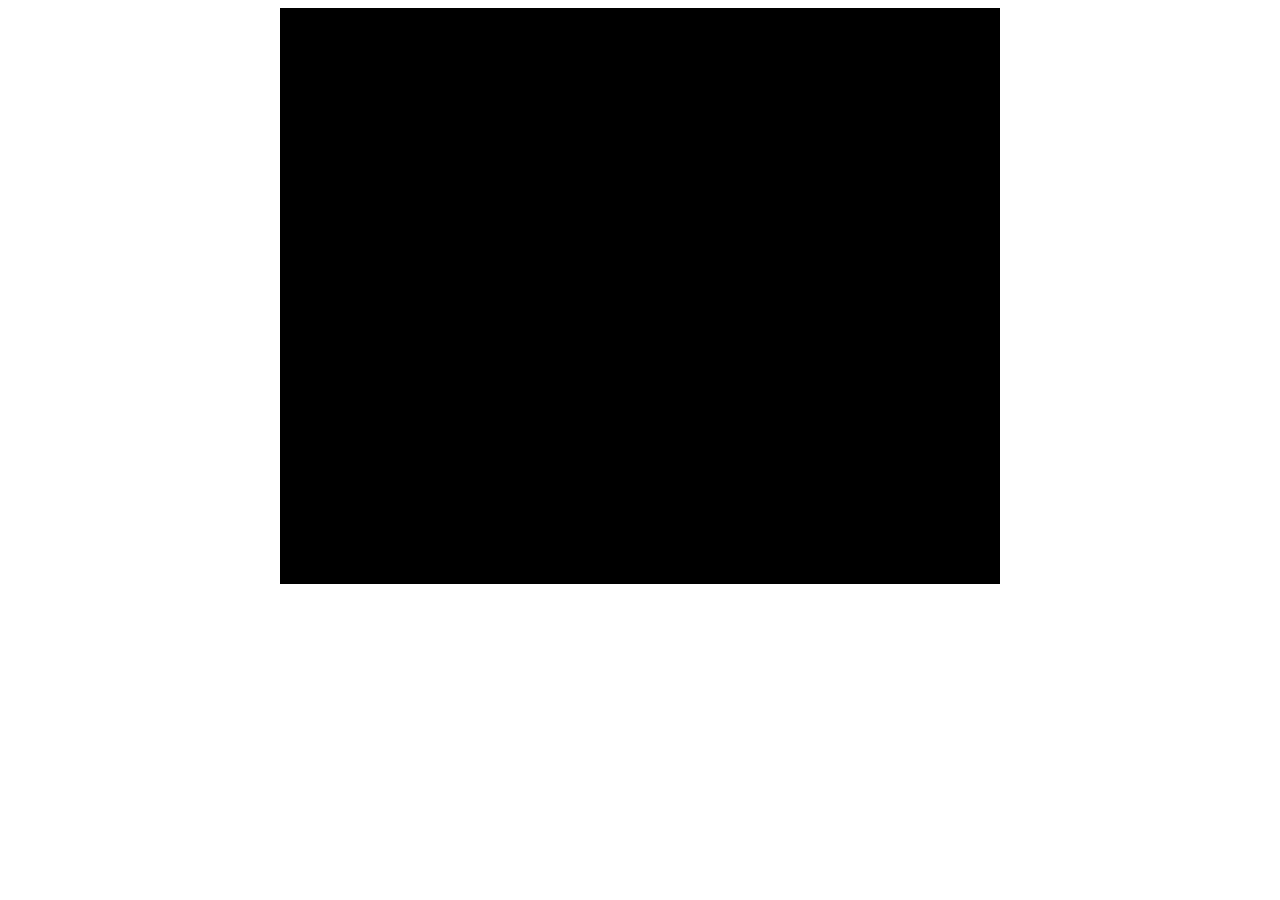
==== index.html @ bc7c8378 "started making a bullet hell game" ====
<!DOCTYPE html>
<html lang="en">
  <head>
    <title>Document</title>
    <meta charset="UTF-8" />
    <meta name="viewport" content="width=device-width, initial-scale=1.0" />
    <link rel="stylesheet" href="styles.css" />
    <script src="game.js" type="module"></script>
  </head>

  <body>
    <main>
      <canvas width="1280" height="1024"></canvas>
    </main>
  </body>
</html>
---- styles.css ----
root {
  overflow-y: hidden;
}
main {
  display: flex;
  justify-content: center;
  align-items: center;

  canvas {
    background-color: black;
    width: 720px;
    height: 576px;
  }
}
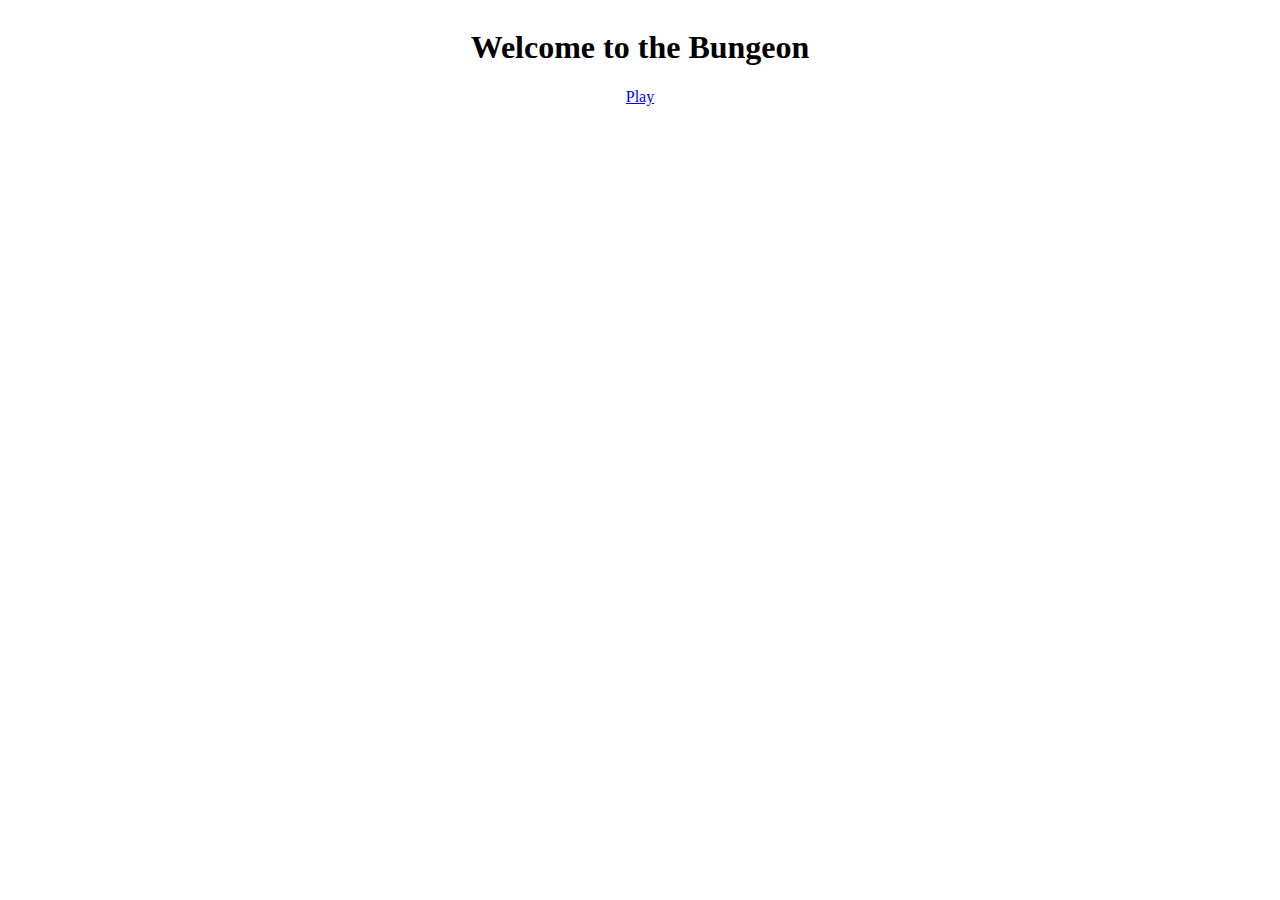
==== commit f98c7e19: "removed link to js in homepage" ====
--- a/index.html
+++ b/index.html
@@ -1,16 +1,16 @@
 <!DOCTYPE html>
 <html lang="en">
   <head>
-    <title>Document</title>
+    <title>Welcome to the Bungeon</title>
     <meta charset="UTF-8" />
     <meta name="viewport" content="width=device-width, initial-scale=1.0" />
     <link rel="stylesheet" href="styles.css" />
-    <script src="game.js" type="module"></script>
   </head>
 
   <body>
     <main>
-      <canvas width="1280" height="1024"></canvas>
+      <h1>Welcome to the Bungeon</h1>
+      <a href="game.html">Play</a>
     </main>
   </body>
 </html>
--- a/styles.css
+++ b/styles.css
@@ -5,6 +5,7 @@
   display: flex;
   justify-content: center;
   align-items: center;
+  flex-direction: column;
 
   canvas {
     background-color: black;
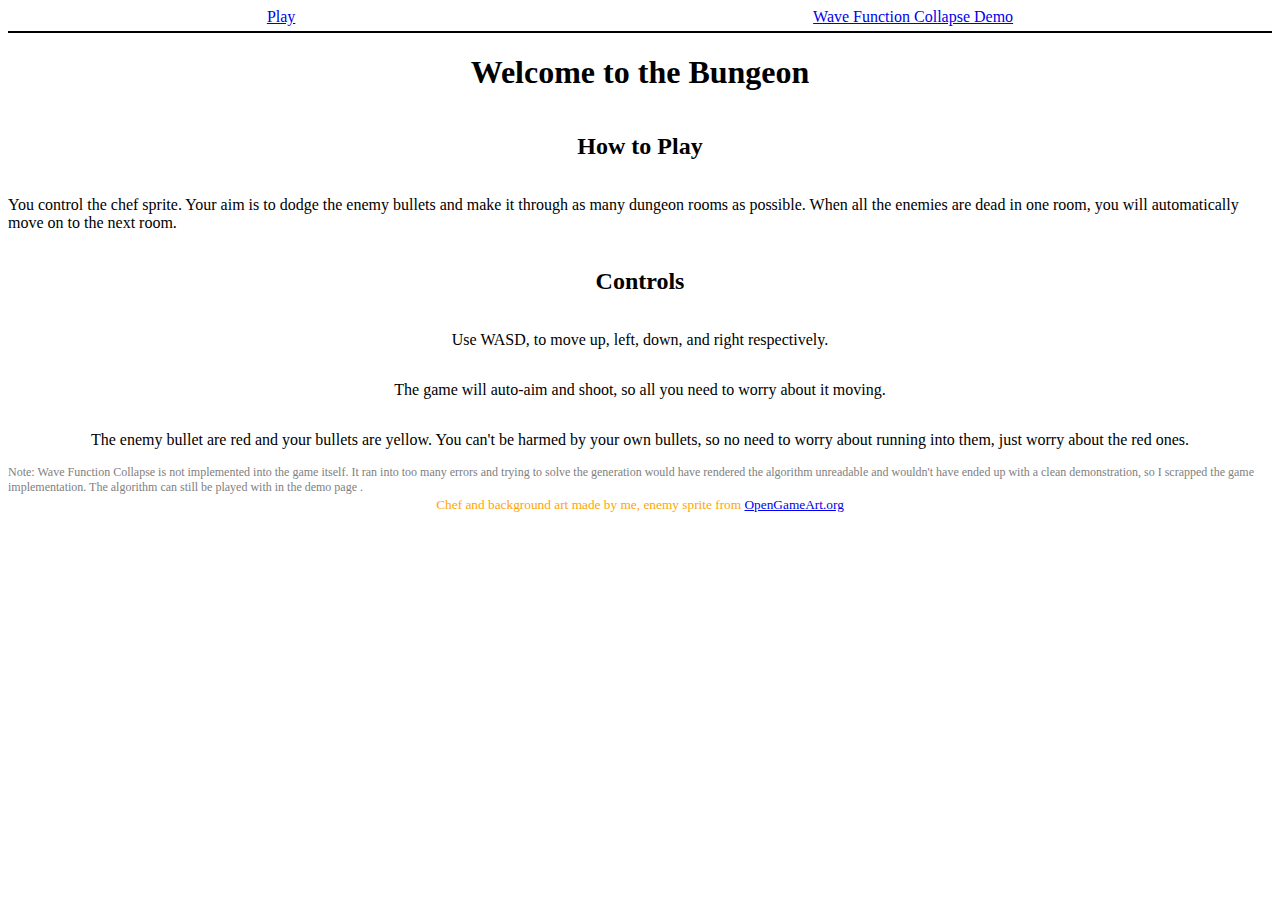
==== commit 8ffb4196: "Finished the assignment" ====
--- a/index.html
+++ b/index.html
@@ -8,9 +8,24 @@
   </head>
 
   <body>
+    <header>
+      <a href="game.html">Play</a>
+      <a href="wave_function_collapse/index.html">Wave Function Collapse Demo</a>
+    </header>
     <main>
       <h1>Welcome to the Bungeon</h1>
-      <a href="game.html">Play</a>
+      <section id="instructions">
+        <h2>How to Play</h2>
+        <p>You control the chef sprite. Your aim is to dodge the enemy bullets and make it through as many dungeon rooms as possible. When all the enemies are dead in one room, you will automatically move on to the next room.</p>
+        <h2>Controls</h2>
+        <p>Use WASD, to move up, left, down, and right respectively.</p>
+        <p>The game will auto-aim and shoot, so all you need to worry about it moving.</p>
+        <p>The enemy bullet are red and your bullets are yellow. You can't be harmed by your own bullets, so no need to worry about running into them, just worry about the red ones.</p>
+      </section>
+      <small>Note: Wave Function Collapse is not implemented into the game itself. It ran into too many errors and trying to solve the generation would have rendered the algorithm unreadable and wouldn't have ended up with a clean demonstration, so I scrapped the game implementation. The algorithm can still be played with in the demo page .</small>
+      <section id="credits">
+        <small>Chef and background art made by me, enemy sprite from <a href="https://opengameart.org/content/animated-character">OpenGameArt.org</a></small>
+      </section>
     </main>
   </body>
 </html>
--- a/styles.css
+++ b/styles.css
@@ -8,8 +8,38 @@
   flex-direction: column;
 
   canvas {
-    background-color: black;
+    background-color: blue;
     width: 720px;
     height: 576px;
   }
-}+
+  #stats {
+    display: flex;
+    column-gap: 10px;
+  }
+  #game-over {
+    margin-top: 0px;
+  }
+  
+  #instructions {
+    display: flex;
+    justify-content: center;
+    align-items: center;
+    flex-direction: column;
+  }
+  
+  #credits {
+    color: orange;
+  }
+  
+  >small {
+    font-size: 12px;
+    color: grey;
+  }
+}
+header {
+  display: flex;
+  justify-content: space-around;
+  border-bottom: solid 2px black;
+  padding-bottom: 5px;
+}
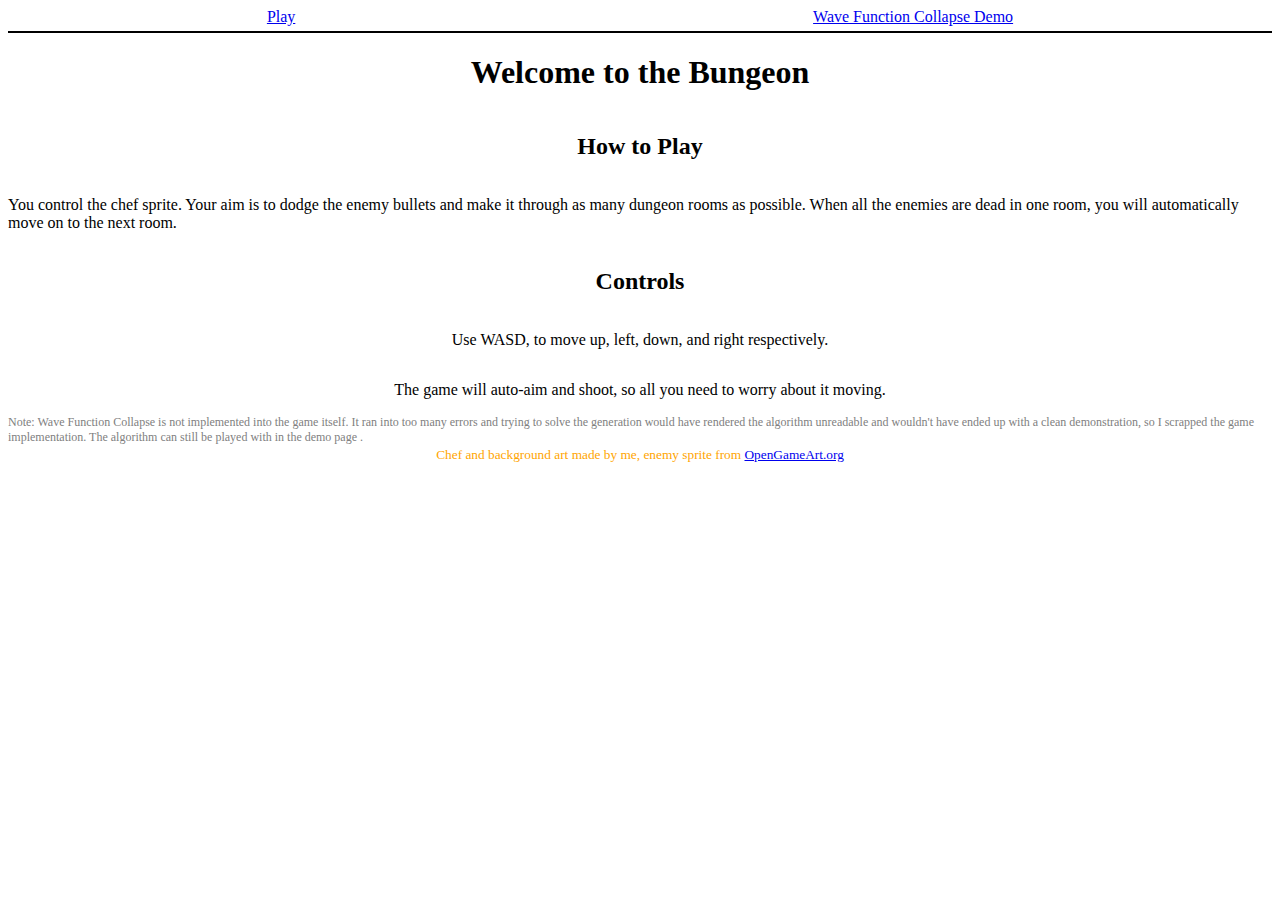
==== commit 9a430fb4: "Updated old versions of files" ====
--- a/index.html
+++ b/index.html
@@ -20,7 +20,6 @@
         <h2>Controls</h2>
         <p>Use WASD, to move up, left, down, and right respectively.</p>
         <p>The game will auto-aim and shoot, so all you need to worry about it moving.</p>
-        <p>The enemy bullet are red and your bullets are yellow. You can't be harmed by your own bullets, so no need to worry about running into them, just worry about the red ones.</p>
       </section>
       <small>Note: Wave Function Collapse is not implemented into the game itself. It ran into too many errors and trying to solve the generation would have rendered the algorithm unreadable and wouldn't have ended up with a clean demonstration, so I scrapped the game implementation. The algorithm can still be played with in the demo page .</small>
       <section id="credits">
